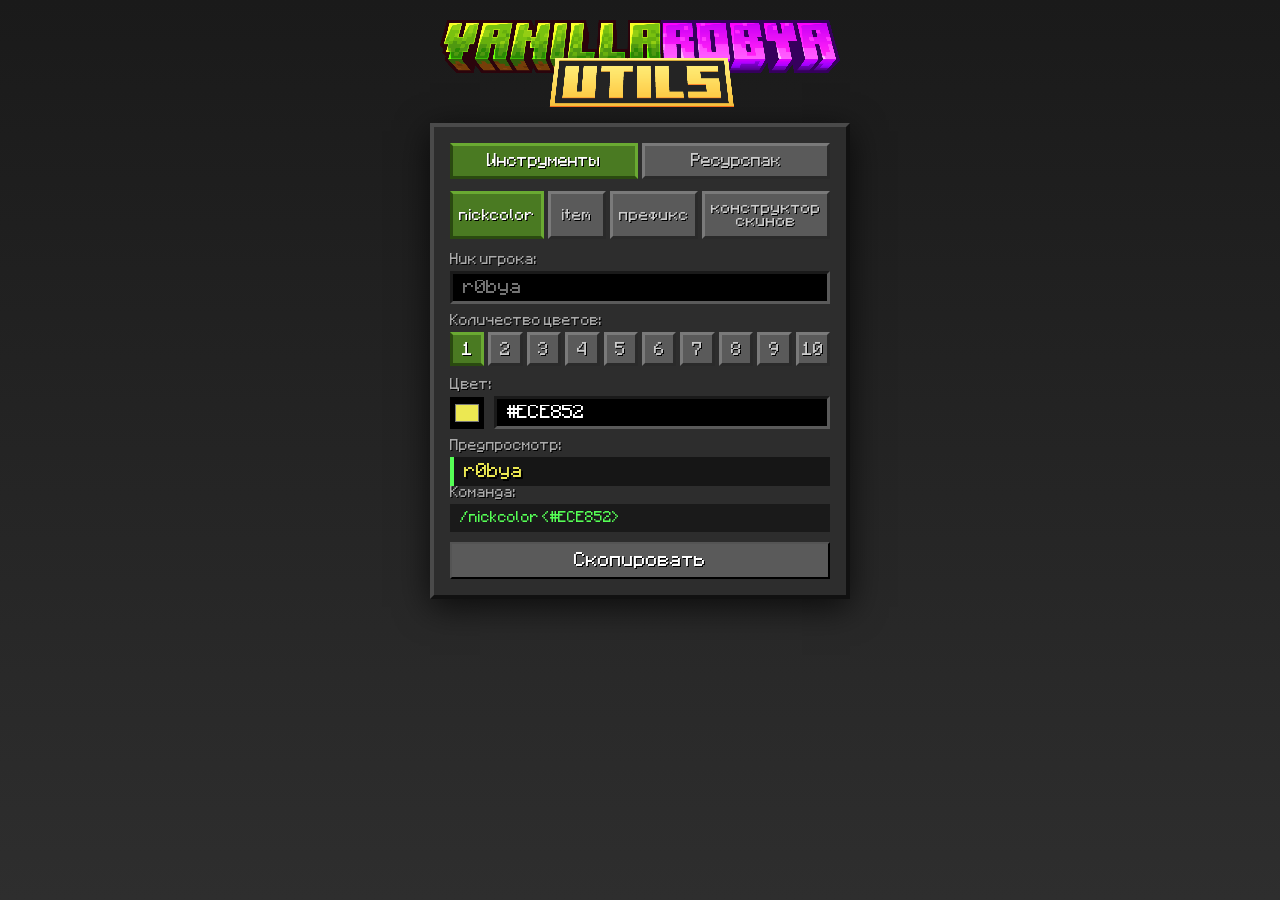
==== index.html @ bddf5712 "Update" ====
<!DOCTYPE html>
<html lang="ru">
<head>
    <meta charset="UTF-8" />
    <meta name="viewport" content="width=device-width, initial-scale=1.0" />
    <title>Utils - VanillaRobya</title>
    <style>
        @font-face {
            font-family: 'MinecraftRus';
            src: url('assets/fonts/MinecraftRus.ttf') format('truetype');
            font-weight: normal;
            font-style: normal;
        }
        @font-face {
            font-family: 'GG Sans';
            src: url('assets/fonts/gg sans Regular.ttf') format('truetype');
            font-weight: 400;
            font-style: normal;
        }
        @font-face {
            font-family: 'GG Sans';
            src: url('assets/fonts/gg sans Medium.ttf') format('truetype');
            font-weight: 500;
            font-style: normal;
        }
        @font-face {
            font-family: 'GG Sans';
            src: url('assets/fonts/gg sans Semibold.ttf') format('truetype');
            font-weight: 600;
            font-style: normal;
        }
        @font-face {
            font-family: 'GG Sans';
            src: url('assets/fonts/gg sans Bold.ttf') format('truetype');
            font-weight: 700;
            font-style: normal;
        }
        * {
            box-sizing: border-box;
            margin: 0;
            padding: 0;
        }

        body {
            min-height: 100vh;
            background: linear-gradient(180deg, #1a1a1a 0%, #2e2e2e 100%);
            background-attachment: fixed;
            font-family: 'MinecraftRus', monospace;
            display: flex;
            flex-direction: column;
            align-items: center;
            justify-content: flex-start;
            padding: 20px 24px 32px;
            color: #fff;
            position: relative;
        }

        .title-img {
            display: block;
            margin: 0 auto 16px auto;
            max-width: 400px;
            width: 100%;
            image-rendering: pixelated;
            max-height: 300px;
            opacity: 1;
            overflow: hidden;
            transition:
                max-height 0.5s cubic-bezier(0.4, 0, 0.2, 1),
                opacity 0.35s cubic-bezier(0.4, 0, 0.2, 1),
                margin 0.5s cubic-bezier(0.4, 0, 0.2, 1);
        }

        .card {
            background: #2d2d2d;
            border-top: 4px solid #4a4a4a;
            border-left: 4px solid #4a4a4a;
            border-right: 4px solid #111;
            border-bottom: 4px solid #111;
            padding: 16px;
            width: 100%;
            max-width: 420px;
            box-shadow: 0 8px 32px rgba(0, 0, 0, 0.7);
            transition: max-width 0.4s cubic-bezier(0.4, 0, 0.2, 1);
            position: relative;
        }
        .card.wide {
            max-width: 880px;
        }

        .main-tabs {
            display: flex;
            gap: 4px;
            margin-bottom: 12px;
        }
        .main-tab {
            flex: 1;
            padding: 8px 6px;
            font-family: 'MinecraftRus', monospace;
            font-size: 0.85rem;
            cursor: pointer;
            background: #5a5a5a;
            color: #ccc;
            border-top: 3px solid #7a7a7a;
            border-left: 3px solid #7a7a7a;
            border-right: 3px solid #2a2a2a;
            border-bottom: 3px solid #2a2a2a;
            text-shadow: 1px 1px #000;
            transition:
                background 0.25s ease,
                color 0.25s ease,
                border-color 0.3s ease;
        }
        .main-tab.active {
            background: #4a7a22;
            color: #fff;
            border-color: #6aaa32 #6aaa32 #2a4a10 #2a4a10;
        }

        .category-container {
            display: block;
        }
        .category {
            display: none;
            opacity: 0;
        }
        .category.active {
            display: block;
            animation: fadeSlide 0.4s cubic-bezier(0.22, 1, 0.36, 1) forwards;
        }

        .sub-tabs {
            display: flex;
            gap: 4px;
            margin-bottom: 14px;
        }
        .sub-tab {
            flex: 1;
            padding: 8px 6px;
            font-family: 'MinecraftRus', monospace;
            font-size: 0.8rem;
            cursor: pointer;
            background: #5a5a5a;
            color: #ccc;
            border-top: 3px solid #7a7a7a;
            border-left: 3px solid #7a7a7a;
            border-right: 3px solid #2a2a2a;
            border-bottom: 3px solid #2a2a2a;
            text-shadow: 1px 1px #000;
            transition:
                background 0.25s ease,
                color 0.25s ease,
                border-color 0.3s ease;
        }
        .sub-tab.active {
            background: #4a7a22;
            color: #fff;
            border-color: #6aaa32 #6aaa32 #2a4a10 #2a4a10;
        }

        /* ===== Кнопки количества цветов — в один ряд ===== */
        .nc-count-tabs {
            display: flex;
            flex-wrap: nowrap;
            justify-content: center;
            gap: 4px;
            margin-bottom: 12px;
        }
        .nc-count-tab {
            flex: 1 1 0;
            min-width: 0;
            height: 34px;
            padding: 0;
            display: flex;
            align-items: center;
            justify-content: center;
            font-family: 'MinecraftRus', monospace;
            font-size: 0.9rem;
            cursor: pointer;
            background: #5a5a5a;
            color: #ccc;
            border-top: 3px solid #7a7a7a;
            border-left: 3px solid #7a7a7a;
            border-right: 3px solid #2a2a2a;
            border-bottom: 3px solid #2a2a2a;
            text-shadow: 1px 1px #000;
            transition:
                background 0.25s ease,
                color 0.25s ease,
                border-color 0.3s ease,
                transform 0.15s ease;
        }
        .nc-count-tab:hover {
            transform: translateY(-1px);
        }
        .nc-count-tab:active {
            transform: translateY(0);
        }
        .nc-count-tab.active {
            background: #4a7a22;
            color: #fff;
            border-color: #6aaa32 #6aaa32 #2a4a10 #2a4a10;
        }

        .sub-section {
            display: none;
            opacity: 0;
        }
        .sub-section.active {
            display: block;
            animation: fadeSlide 0.4s cubic-bezier(0.22, 1, 0.36, 1) forwards;
        }
        @keyframes fadeSlide {
            from { opacity: 0; transform: translateY(12px); }
            to   { opacity: 1; transform: translateY(0); }
        }

        label {
            display: block;
            font-size: 0.75rem;
            color: #aaa;
            margin-bottom: 5px;
            text-shadow: 1px 1px #000;
        }
        .field {
            margin-bottom: 10px;
        }

        input[type="text"], input[type="number"], textarea {
            width: 100%;
            padding: 6px 10px;
            background: #000;
            border-top: 3px solid #1a1a1a;
            border-left: 3px solid #1a1a1a;
            border-right: 3px solid #5a5a5a;
            border-bottom: 3px solid #5a5a5a;
            color: #fff;
            font-family: 'MinecraftRus', monospace;
            font-size: 0.95rem;
            outline: none;
            transition: border-color 0.2s ease, background 0.2s ease;
        }
        input[type="text"]:focus, textarea:focus {
            border-color: #6aaa32 #6aaa32 #1a1a1a #1a1a1a;
        }
        input[type="number"]::-webkit-inner-spin-button,
        input[type="number"]::-webkit-outer-spin-button {
            -webkit-appearance: none;
            margin: 0;
        }
        input[type="number"] { -moz-appearance: textfield; }

        .color-row {
            display: flex;
            align-items: center;
            gap: 10px;
        }
        input[type="color"] {
            width: 38px;
            height: 32px;
            border: 3px solid #7a7a7a #7a7a7a #1a1a1a #1a1a1a;
            cursor: pointer;
            background: #000;
            padding: 2px;
            transition: border-color 0.2s ease, transform 0.15s ease;
        }
        input[type="color"]:hover {
            transform: scale(1.05);
        }

        .preview-label {
            font-size: 0.75rem;
            color: #aaa;
            margin-bottom: 5px;
            text-shadow: 1px 1px #000;
        }
        .nick-preview {
            font-size: 0.95rem;
            min-height: 28px;
            word-break: break-word;
            background: rgba(0,0,0,0.5);
            padding: 7px 10px;
            border-left: 4px solid #55FF55;
            text-shadow: 2px 2px #000;
            display: flex;
            flex-wrap: wrap;
            align-items: center;
            white-space: pre-wrap;
            transition: border-color 0.25s ease;
        }
        .command-box {
            background: #1a1a1a;
            border: 3px solid #1a1a1a #1a1a1a #5a5a5a #5a5a5a;
            padding: 7px 10px;
            font-family: 'MinecraftRus', monospace;
            font-size: 0.75rem;
            color: #55FF55;
            word-break: break-all;
            min-height: 28px;
            cursor: text;
            margin-bottom: 10px;
            transition: border-color 0.25s ease, color 0.25s ease;
        }
        .copy-btn {
            width: 100%;
            padding: 9px;
            font-family: 'MinecraftRus', monospace;
            font-size: 0.95rem;
            background: #5a5a5a;
            color: #fff;
            text-shadow: 1px 1px #000;
            border: 4px solid #7a7a7a #7a7a7a #2a2a2a #2a2a2a;
            cursor: pointer;
            transition:
                background 0.2s ease,
                color 0.2s ease,
                border-color 0.15s ease,
                transform 0.1s ease;
        }
        .copy-btn:hover {
            background: #6a6a6a;
            color: #FFFF55;
        }
        .copy-btn:active {
            transform: translateY(1px);
            border-color: #2a2a2a #2a2a2a #7a7a7a #7a7a7a;
        }
        .copy-btn.copied {
            background: #4a7a22;
            color: #55FF55;
            border-color: #6aaa32 #6aaa32 #2a4a10 #2a4a10;
        }

        .color-btn {
            flex: 1;
            padding: 9px 6px;
            font-family: 'MinecraftRus', monospace;
            font-size: 0.95rem;
            background: #5a5a5a;
            color: #fff;
            text-shadow: 1px 1px #000;
            border: 4px solid #7a7a7a #7a7a7a #2a2a2a #2a2a2a;
            cursor: pointer;
            transition:
                background 0.2s ease,
                color 0.2s ease,
                border-color 0.15s ease,
                transform 0.1s ease;
        }
        .color-btn:hover {
            background: #6a6a6a;
            color: #FFFF55;
        }
        .color-btn:active {
            transform: translateY(1px);
            border-color: #2a2a2a #2a2a2a #7a7a7a #7a7a7a;
        }

        .item-layout {
            display: flex;
            gap: 16px;
            align-items: flex-start;
        }
        .item-left {
            width: 165px;
            flex-shrink: 0;
        }
        .item-right {
            flex: 1;
            min-width: 0;
        }
        .item-right .field { margin-bottom: 8px; }
        .item-right textarea { height: 100px; }

        .item-cmd-tabs {
            display: flex;
            flex-direction: column;
            gap: 4px;
            margin-bottom: 10px;
        }
        .item-cmd-tab {
            flex: 1;
            padding: 8px 6px;
            font-family: 'MinecraftRus', monospace;
            font-size: 0.75rem;
            cursor: pointer;
            background: #5a5a5a;
            color: #ccc;
            border: 3px solid #7a7a7a #7a7a7a #2a2a2a #2a2a2a;
            text-shadow: 1px 1px #000;
            transition:
                background 0.25s ease,
                color 0.25s ease,
                border-color 0.3s ease;
        }
        .item-cmd-tab.active {
            background: #4a7a22;
            color: #fff;
            border-color: #6aaa32 #6aaa32 #2a4a10 #2a4a10;
        }

        .grad-item-row {
            display: flex;
            gap: 5px;
            align-items: center;
            margin-bottom: 4px;
            flex-wrap: nowrap;
        }
        .grad-item-row label {
            min-width: 52px;
            margin: 0;
            font-size: 0.7rem;
            flex-shrink: 0;
            color: #aaa;
        }
        .grad-item-row input[type="color"] {
            width: 26px;
            height: 26px;
            flex-shrink: 0;
            border-width: 2px;
            padding: 1px;
        }
        .grad-item-row input[type="text"] {
            flex: 0 0 72px;
            min-width: 0;
            padding: 2px 4px;
            font-size: 0.7rem;
            font-family: 'MinecraftRus', monospace;
            border-width: 2px;
            maxlength: 7;
        }

        .style-toolbar {
            display: flex;
            gap: 4px;
            margin-bottom: 6px;
            flex-wrap: wrap;
        }
        .style-btn {
            background: #3a3a3a;
            border: 2px solid #5a5a5a;
            color: #ddd;
            padding: 4px 12px;
            font-family: 'MinecraftRus', monospace;
            font-size: 0.8rem;
            cursor: pointer;
            border-radius: 4px;
            transition:
                background 0.15s ease,
                border-color 0.2s ease,
                color 0.15s ease,
                transform 0.12s ease;
        }
        .style-btn:hover {
            background: #4a4a4a;
            color: #fff;
            transform: translateY(-1px);
        }
        .style-btn:active {
            border-color: #2a2a2a;
            transform: translateY(0);
        }
        .style-btn.active {
            background: #4a7a22;
            border-color: #6aaa32;
            color: #fff;
        }

        .line-selector-group {
            display: flex;
            gap: 8px;
            align-items: center;
        }
        .line-arrow-btn {
            background: #3a3a3a;
            border: 2px solid #5a5a5a;
            color: #ddd;
            padding: 2px 10px;
            font-family: 'MinecraftRus', monospace;
            font-size: 0.9rem;
            cursor: pointer;
            border-radius: 4px;
            line-height: 1.4;
            height: 28px;
            display: flex;
            align-items: center;
            justify-content: center;
            user-select: none;
            transition:
                background 0.15s ease,
                border-color 0.15s ease,
                color 0.15s ease,
                transform 0.12s ease;
        }
        .line-arrow-btn:hover {
            background: #4a4a4a;
            color: #fff;
            transform: translateY(-1px);
        }
        .line-arrow-btn:active {
            border-color: #2a2a2a;
            transform: translateY(0);
        }
        .line-display {
            font-family: 'MinecraftRus', monospace;
            font-size: 0.9rem;
            min-width: 36px;
            text-align: center;
            color: #fff;
        }

        .file-buttons {
            display: flex;
            flex-direction: column;
            align-items: center;
            gap: 8px;
            margin-top: 8px;
            width: 100%;
        }
        .download-btn {
            background: #5a5a5a;
            border: 4px solid #7a7a7a #7a7a7a #2a2a2a #2a2a2a;
            color: #fff;
            text-shadow: 1px 1px #000;
            padding: 12px 20px;
            font-family: 'MinecraftRus', monospace;
            font-size: 0.95rem;
            cursor: pointer;
            width: 70%;
            max-width: 300px;
            text-align: center;
            box-sizing: border-box;
            transition:
                background 0.2s ease,
                color 0.2s ease,
                border-color 0.15s ease,
                transform 0.12s ease;
        }
        .download-btn:hover {
            background: #6a6a6a;
            color: #FFFF55;
            transform: translateY(-1px);
        }
        .download-btn:active {
            transform: translateY(1px);
            border-color: #2a2a2a #2a2a2a #7a7a7a #7a7a7a;
        }
        .file-description {
            font-size: 0.8rem;
            color: #ccc;
            line-height: 1.5;
            margin-bottom: 6px;
            text-shadow: 1px 1px #000;
        }

        /* ===== SKIN: iframe занимает всё оставшееся место ===== */
        .skin-frame-wrap {
            width: 100%;
            height: 600px;
            background: #1a1a1a;
            border: 3px solid #1a1a1a #1a1a1a #5a5a5a #5a5a5a;
            overflow: hidden;
            position: relative;
        }
        .skin-frame-wrap iframe {
            width: 100%;
            height: 100%;
            border: 0;
            display: block;
            background: #fff;
        }

        body.skin-mode {
            display: flex;
            flex-direction: column;
            height: 100vh;
            overflow: hidden;
            padding: 12px 0 0;
        }
        body.skin-mode .title-img {
            max-height: 0;
            opacity: 0;
            margin-top: 0;
            margin-bottom: 0;
            pointer-events: none;
        }
        body.skin-mode .card {
            flex: 1;
            min-height: 0;
            width: 100%;
            max-width: 100%;
            margin: 0;
            padding: 8px 16px 0;
            display: flex;
            flex-direction: column;
        }
        body.skin-mode .main-tabs { flex-shrink: 0; }
        body.skin-mode .category-container {
            flex: 1;
            display: flex;
            flex-direction: column;
            min-height: 0;
        }
        body.skin-mode #tools.category.active {
            flex: 1;
            display: flex;
            flex-direction: column;
            min-height: 0;
        }
        body.skin-mode #tools .sub-tabs { flex-shrink: 0; }
        body.skin-mode #skin.sub-section.active {
            flex: 1;
            display: flex;
            flex-direction: column;
            min-height: 0;
            opacity: 1;
            animation: none;
        }
        body.skin-mode #skin .field {
            flex: 1;
            display: flex;
            flex-direction: column;
            min-height: 0;
            margin: 0;
        }
        body.skin-mode .skin-frame-wrap {
            flex: 1;
            height: auto;
            min-height: 0;
            border: 0;
        }

        @media (max-width: 820px) {
            .card.wide { max-width: 100%; }
            .item-layout { flex-direction: column; }
            .item-left { width: 100%; }
            .grad-item-row input[type="text"] { flex: 0 0 65px; }
            .line-selector-group { gap: 6px; }
            .line-arrow-btn { padding: 2px 8px; font-size: 0.8rem; height: 24px; }
            .download-btn { width: 85%; }
            .nc-count-tabs { gap: 3px; }
            .nc-count-tab { height: 30px; font-size: 0.8rem; }
            .skin-frame-wrap { height: 450px; }
        }
    </style>
</head>
<body>
    <img src="assets/images/minecraft_title.png" alt="Minecraft" class="title-img" />
    <div class="card">
        <div class="main-tabs">
            <button class="main-tab active" data-category="tools" onclick="switchCategory('tools')">Инструменты</button>
            <button class="main-tab" data-category="files" onclick="switchCategory('files')">Ресурспак</button>
        </div>

        <div class="category-container">
            <!-- ===== ИНСТРУМЕНТЫ ===== -->
            <div id="tools" class="category active">
                <div class="sub-tabs">
                    <button class="sub-tab active" data-sub="nickcolor" onclick="switchSubTab('tools','nickcolor')">nickcolor</button>
                    <button class="sub-tab" data-sub="item" onclick="switchSubTab('tools','item')">item</button>
                    <button class="sub-tab" data-sub="prefix" onclick="switchSubTab('tools','prefix')">префикс</button>
                    <button class="sub-tab" data-sub="skin" onclick="switchSubTab('tools','skin')">конструктор скинов</button>
                </div>

                <div id="nickcolor" class="sub-section active">
                    <div class="field">
                        <label>Ник игрока:</label>
                        <input type="text" id="nc-nick" placeholder="r0bya" maxlength="15" />
                    </div>

                    <div class="field">
                        <label>Количество цветов:</label>
                        <div class="nc-count-tabs" id="nc-count-tabs"></div>
                    </div>

                    <div id="nc-colors-container"></div>

                    <div class="preview-label">Предпросмотр:</div>
                    <div class="nick-preview" id="nc-preview">r0bya</div>
                    <div class="preview-label">Команда:</div>
                    <div class="command-box" id="nc-cmd">/nickcolor &lt;#ECE852&gt;</div>
                    <button class="copy-btn" id="nc-copy" onclick="copy('nc-cmd','nc-copy')">Скопировать</button>
                </div>

                <div id="item" class="sub-section">
                    <div class="item-layout">
                        <div class="item-left">
                            <div class="field">
                                <label>Команда:</label>
                                <div class="item-cmd-tabs">
                                    <button class="item-cmd-tab active" id="icmd-name" onclick="setItemCmd('itemname')">/itemname</button>
                                    <button class="item-cmd-tab" id="icmd-lore" onclick="setItemCmd('itemlore')">/itemlore</button>
                                </div>
                            </div>
                            <div class="field" id="item-lore-line-field" style="display:none;">
                                <label>Номер строки (необязательно):</label>
                                <div class="line-selector-group">
                                    <button class="line-arrow-btn" onclick="changeLine(-1)">‹</button>
                                    <span class="line-display" id="line-display">0</span>
                                    <button class="line-arrow-btn" onclick="changeLine(1)">›</button>
                                </div>
                            </div>
                            <div class="field">
                                <label>Цвета:</label>
                                <div id="item-colors-list"></div>
                                <div style="display:flex;gap:4px;margin-top:6px;">
                                    <button class="color-btn" onclick="addItemColor()">+</button>
                                    <button class="color-btn" onclick="removeItemColor()">−</button>
                                </div>
                            </div>
                        </div>
                        <div class="item-right">
                            <div class="field">
                                <label>Стили:</label>
                                <div class="style-toolbar" id="item-style-toolbar">
                                    <button class="style-btn" data-style="bold" onclick="toggleItemStyle('bold')"><b>B</b></button>
                                    <button class="style-btn" data-style="italic" onclick="toggleItemStyle('italic')"><i>I</i></button>
                                    <button class="style-btn" data-style="underline" onclick="toggleItemStyle('underline')"><u>U</u></button>
                                    <button class="style-btn" data-style="strikethrough" onclick="toggleItemStyle('strikethrough')"><s>S</s></button>
                                </div>
                            </div>
                            <div class="field">
                                <label>Текст:</label>
                                <textarea class="mc-input" id="item-text" placeholder="напиши тут что-то" maxlength="63" oninput="updateItem()" onpaste="setTimeout(() => { if (this.value.length > 63) this.value = this.value.slice(0, 63); updateItem(); }, 10)"></textarea>
                            </div>
                            <div class="preview-label">Предпросмотр:</div>
                            <div class="nick-preview" id="item-preview"></div>
                            <div class="preview-label">Команда:</div>
                            <div class="command-box" id="item-cmd">/itemname</div>
                            <button class="copy-btn" id="item-copy" onclick="copy('item-cmd','item-copy')">Скопировать</button>
                        </div>
                    </div>
                </div>

                <div id="prefix" class="sub-section">
                    <div class="item-layout">
                        <div class="item-left">
                            <div class="field">
                                <label>Цвета:</label>
                                <div id="prefix-colors-list"></div>
                                <div style="display:flex;gap:4px;margin-top:6px;">
                                    <button class="color-btn" onclick="addPrefixColor()">+</button>
                                    <button class="color-btn" onclick="removePrefixColor()">−</button>
                                </div>
                            </div>
                        </div>
                        <div class="item-right">
                            <div class="field">
                                <label>Стили:</label>
                                <div class="style-toolbar" id="prefix-style-toolbar">
                                    <button class="style-btn" data-style="bold" onclick="togglePrefixStyle('bold')"><b>B</b></button>
                                    <button class="style-btn" data-style="italic" onclick="togglePrefixStyle('italic')"><i>I</i></button>
                                    <button class="style-btn" data-style="underline" onclick="togglePrefixStyle('underline')"><u>U</u></button>
                                    <button class="style-btn" data-style="strikethrough" onclick="togglePrefixStyle('strikethrough')"><s>S</s></button>
                                </div>
                            </div>
                            <div class="field">
                                <label>Текст префикса:</label>
                                <input type="text" id="prefix-text" maxlength="11" placeholder="введи текст" oninput="updatePrefix()" onpaste="setTimeout(() => { if (this.value.length > 13) this.value = this.value.slice(0, 13); updatePrefix(); }, 10)" />
                            </div>
                            <div class="preview-label">Предпросмотр:</div>
                            <div class="nick-preview" id="prefix-preview"></div>
                            <div class="preview-label">Готовый префикс:</div>
                            <div class="command-box" id="prefix-cmd"></div>
                            <button class="copy-btn" id="prefix-copy" onclick="copy('prefix-cmd','prefix-copy')">Скопировать</button>
                        </div>
                    </div>
                </div>

                <!-- ===== КОНСТРУКТОР СКИНОВ ===== -->
                <div id="skin" class="sub-section">
                    <div class="field">
                        <div class="skin-frame-wrap" id="skin-frame-wrap">
                            <iframe
                                id="skin-iframe"
                                src="https://starlightskins.lunareclipse.studio/apps/skin-creator"
                                width="100%"
                                height="600px"
                                title="Starlight Skin Creator"
                                loading="lazy"
                                referrerpolicy="no-referrer"
                                allow="clipboard-write"
                                lang="en"
                                translate="yes"
                            ></iframe>
                        </div>
                    </div>
                </div>
            </div>

            <!-- ===== РЕСУРСПАК ===== -->
            <div id="files" class="category">
                <div class="sub-tabs">
                    <button class="sub-tab active" data-sub="r-pack" onclick="switchSubTab('files','r-pack')">r-pack</button>
                    <button class="sub-tab" data-sub="server-rp" onclick="switchSubTab('files','server-rp')">серверный рп</button>
                </div>

                <div id="r-pack" class="sub-section active">
                    <div class="field">
                        <div class="file-description">Ресурспак вносит разнообразие в игровой интерфейс, добавляя новые иконки в меню и чате. Кроме того, он изменяет некоторые звуки и включает живые звуки природы, создавая более погружающую атмосферу.</div>
                        <div class="file-buttons">
                            <button class="download-btn" onclick="downloadFile('https://github.com/dotaplus/3235/releases/download/rp/VanillaPlus.zip')">VanillaPlus</button>
                            <button class="download-btn" onclick="downloadFile('https://github.com/dotaplus/3235/releases/download/rp/Vanilla.zip')">Vanilla</button>
                        </div>
                    </div>
                </div>

                <div id="server-rp" class="sub-section">
                    <div class="field">
                        <div class="file-description">Это обычный серверный ресурспак VanillaPlus.</div>
                        <div class="file-buttons">
                            <button class="download-btn" onclick="downloadFile('https://github.com/dotaplus/3235/releases/download/rp/serv.zip')">Скачать</button>
                        </div>
                    </div>
                </div>
            </div>
        </div>
    </div>

    <script>
        // ===== СОСТОЯНИЕ =====
        let activeCategory = 'tools';
        let activeSubTab = 'nickcolor';
        const lastValid = {};

        const NC_MAX = 10;
        const NC_DEFAULT_COLORS = [
            '#ECE852', '#8B5DFF', '#FF5DFF', '#FF5555',
            '#55FF55', '#55FFFF', '#FFAA00', '#AA00AA',
            '#00AA00', '#FFAAFF'
        ];
        let ncColors = 1;
        let ncValues = NC_DEFAULT_COLORS.slice();

        let itemCmd = 'itemname';
        let itemColors = ['#FF5555', '#FFFF55'];
        let itemStyles = { bold: false, italic: false, underline: false, strikethrough: false };
        let selectedLine = 0;

        let prefixColors = ['#55FF55'];
        let prefixStyles = { bold: false, italic: false, underline: false, strikethrough: false };

        // ===== ПЕРЕКЛЮЧЕНИЕ КАТЕГОРИЙ =====
        function switchCategory(category) {
            activeCategory = category;
            document.querySelectorAll('.main-tab').forEach(tab => {
                tab.classList.toggle('active', tab.dataset.category === category);
            });
            document.querySelectorAll('.category').forEach(cat => {
                cat.classList.toggle('active', cat.id === category);
            });

            const firstSubTab = document.querySelector(`#${category} .sub-tab`);
            if (firstSubTab) {
                const sub = firstSubTab.dataset.sub;
                switchSubTab(category, sub);
            }

            if (category === 'files') {
                document.body.classList.remove('skin-mode');
                document.querySelector('.card').classList.add('wide');
            } else {
                const isWide = (category === 'tools' && (activeSubTab === 'item' || activeSubTab === 'prefix'));
                document.querySelector('.card').classList.toggle('wide', isWide);
            }
        }

        // ===== ПЕРЕКЛЮЧЕНИЕ ПОДВКЛАДОК =====
        function switchSubTab(category, sub) {
            if (category !== activeCategory) return;
            activeSubTab = sub;

            document.querySelectorAll(`#${category} .sub-tab`).forEach(tab => {
                tab.classList.toggle('active', tab.dataset.sub === sub);
            });

            document.querySelectorAll(`#${category} .sub-section`).forEach(sec => {
                sec.classList.toggle('active', sec.id === sub);
            });

            if (category === 'tools') {
                const isWide = (sub === 'item' || sub === 'prefix');
                document.querySelector('.card').classList.toggle('wide', isWide);

                if (sub === 'nickcolor') updateNickcolor();
                else if (sub === 'item') updateItem();
                else if (sub === 'prefix') updatePrefix();

                // конструктор скинов — полноэкранный режим
                if (sub === 'skin') {
                    document.body.classList.add('skin-mode');
                } else {
                    document.body.classList.remove('skin-mode');
                }
            } else if (category === 'files') {
                document.body.classList.remove('skin-mode');
                document.querySelector('.card').classList.add('wide');
            }
        }

        // ===== СКАЧИВАНИЕ ФАЙЛОВ =====
        function downloadFile(path, filename) {
            const a = document.createElement('a');
            a.href = path;
            a.download = filename || path.split('/').pop();
            document.body.appendChild(a);
            a.click();
            document.body.removeChild(a);
        }

        // ===== ВСПОМОГАТЕЛЬНЫЕ =====
        function isValidHex(val) { return /^#[0-9A-Fa-f]{6}$/.test(val); }
        function normalizeHex(raw) {
            let val = raw.trim().toUpperCase().replace(/[^0-9A-F#]/g, '');
            if (val.startsWith('#')) return val.slice(0,7);
            return '#' + val.slice(0,6);
        }
        function randomHex() {
            return '#' + Math.floor(Math.random()*16777215).toString(16).padStart(6,'0').toUpperCase();
        }
        function hexToRgb(hex) {
            return [parseInt(hex.slice(1,3),16), parseInt(hex.slice(3,5),16), parseInt(hex.slice(5,7),16)];
        }
        function gradientText(el, text, colors, styles) {
            if (!text || colors.some(c => !isValidHex(c))) {
                el.textContent = '';
                el.style.color = '';
                return;
            }
            const stops = colors.map(hexToRgb);
            const len = text.length;
            el.innerHTML = '';
            [...text].forEach((ch, i) => {
                const t = len > 1 ? i/(len-1) : 0;
                const seg = Math.min(Math.floor(t * (stops.length-1)), stops.length-2);
                const lt = (t * (stops.length-1)) - seg;
                const [r1,g1,b1] = stops[seg];
                const [r2,g2,b2] = stops[seg+1];
                const r = Math.round(r1 + (r2-r1)*lt);
                const g = Math.round(g1 + (g2-g1)*lt);
                const b = Math.round(b1 + (b2-b1)*lt);
                const span = document.createElement('span');
                span.style.color = `rgb(${r},${g},${b})`;
                span.style.textShadow = '2px 2px #000';
                if (styles.bold) span.style.fontWeight = 'bold';
                if (styles.italic) span.style.fontStyle = 'italic';
                let deco = '';
                if (styles.underline) deco += 'underline ';
                if (styles.strikethrough) deco += 'line-through ';
                span.style.textDecoration = deco.trim() || 'none';
                span.textContent = ch;
                el.appendChild(span);
            });
            el.style.color = '';
        }

        // ===== NICKCOLOR =====
        function buildNcCountButtons() {
            const container = document.getElementById('nc-count-tabs');
            container.innerHTML = '';
            for (let i = 1; i <= NC_MAX; i++) {
                const btn = document.createElement('button');
                btn.type = 'button';
                btn.className = 'nc-count-tab' + (i === ncColors ? ' active' : '');
                btn.dataset.count = i;
                btn.textContent = i;
                btn.addEventListener('click', () => setNcColors(i));
                container.appendChild(btn);
            }
        }

        function buildNcColorRows() {
            const container = document.getElementById('nc-colors-container');
            container.innerHTML = '';
            for (let i = 0; i < NC_MAX; i++) {
                const row = document.createElement('div');
                row.className = 'field';
                row.id = `nc-color-row-${i+1}`;
                row.style.display = (i < ncColors) ? 'block' : 'none';
                row.innerHTML = `
                    <label>${i === 0 ? 'Цвет' : 'Цвет ' + (i+1)}:</label>
                    <div class="color-row">
                        <input type="color" id="nc-color${i+1}" value="${ncValues[i]}" />
                        <input type="text" id="nc-hex${i+1}" value="${ncValues[i]}" placeholder="#RRGGBB" maxlength="7" />
                    </div>
                `;
                container.appendChild(row);
                lastValid[`nc-hex${i+1}`] = ncValues[i];

                const colorInput = row.querySelector(`#nc-color${i+1}`);
                const hexInput = row.querySelector(`#nc-hex${i+1}`);

                colorInput.addEventListener('input', function() {
                    const val = this.value.toUpperCase();
                    ncValues[i] = val;
                    lastValid[hexInput.id] = val;
                    hexInput.value = val;
                    updateNickcolor();
                });

                hexInput.addEventListener('input', function() {
                    if (this.value.length > 7) this.value = this.value.slice(0,7);
                    const val = normalizeHex(this.value);
                    if (isValidHex(val)) {
                        ncValues[i] = val;
                        lastValid[hexInput.id] = val;
                        colorInput.value = val;
                    }
                    updateNickcolor();
                });

                hexInput.addEventListener('paste', function() {
                    setTimeout(() => {
                        if (this.value.length > 7) this.value = this.value.slice(0,7);
                        const val = normalizeHex(this.value);
                        if (isValidHex(val)) {
                            ncValues[i] = val;
                            lastValid[hexInput.id] = val;
                            colorInput.value = val;
                        }
                        updateNickcolor();
                    }, 10);
                });
            }
        }

        function setNcColors(n) {
            ncColors = n;
            document.querySelectorAll('.nc-count-tab').forEach(btn => {
                btn.classList.toggle('active', parseInt(btn.dataset.count, 10) === n);
            });
            for (let i = 1; i <= NC_MAX; i++) {
                const row = document.getElementById(`nc-color-row-${i}`);
                if (row) row.style.display = (i <= n) ? 'block' : 'none';
            }
            updateNickcolor();
        }

        function getNcColors() {
            const arr = [];
            for (let i = 0; i < ncColors; i++) {
                arr.push(ncValues[i]);
            }
            return arr.filter(c => isValidHex(c));
        }

        function updateNickcolor() {
            const input = document.getElementById('nc-nick');
            if (input.value.length > 15) input.value = input.value.slice(0,15);
            const nick = input.value || 'r0bya';
            const preview = document.getElementById('nc-preview');
            const cmd = document.getElementById('nc-cmd');
            let colors = getNcColors();
            if (colors.length === 0) colors = ['#ECE852'];

            if (colors.length === 1) {
                preview.innerHTML = '';
                preview.style.color = colors[0];
                preview.textContent = nick;
                cmd.textContent = `/nickcolor <${colors[0]}>`;
            } else {
                gradientText(preview, nick, colors, {});
                cmd.textContent = `/nickcolor <gradient:${colors.join(':')}>`;
            }
        }

        // ===== ITEM =====
        function renderItemColors() {
            const list = document.getElementById('item-colors-list');
            list.innerHTML = '';
            itemColors.forEach((hex, i) => {
                const row = document.createElement('div');
                row.className = 'grad-item-row';
                const colorId = `item-dyn-color-${i}`;
                const hexId = `item-dyn-hex-${i}`;
                row.innerHTML = `<label>Цвет ${i+1}:</label><input type="color" id="${colorId}" value="${hex}" /><input type="text" id="${hexId}" value="${hex}" placeholder="#RRGGBB" maxlength="7" />`;
                list.appendChild(row);
                lastValid[hexId] = hex;

                row.querySelector(`#${colorId}`).addEventListener('input', function() {
                    const val = this.value.toUpperCase();
                    itemColors[i] = val;
                    lastValid[hexId] = val;
                    document.getElementById(hexId).value = val;
                    updateItem();
                });
                row.querySelector(`#${hexId}`).addEventListener('input', function() {
                    if (this.value.length > 7) this.value = this.value.slice(0,7);
                    const val = normalizeHex(this.value);
                    if (isValidHex(val)) { itemColors[i] = val; lastValid[hexId] = val; document.getElementById(colorId).value = val; }
                    updateItem();
                });
                row.querySelector(`#${hexId}`).addEventListener('paste', function() {
                    setTimeout(() => {
                        if (this.value.length > 7) this.value = this.value.slice(0,7);
                        const val = normalizeHex(this.value);
                        if (isValidHex(val)) { itemColors[i] = val; lastValid[hexId] = val; document.getElementById(colorId).value = val; }
                        updateItem();
                    }, 10);
                });
            });
        }

        function addItemColor() {
            if (itemColors.length < 10) {
                itemColors.push(randomHex());
                renderItemColors();
                updateItem();
            }
        }
        function removeItemColor() {
            if (itemColors.length > 1) {
                itemColors.pop();
                renderItemColors();
                updateItem();
            }
        }

        function changeLine(delta) {
            let newVal = selectedLine + delta;
            if (newVal < 0) newVal = 0;
            if (newVal > 20) newVal = 20;
            selectedLine = newVal;
            document.getElementById('line-display').textContent = selectedLine;
            updateItem();
        }

        function setItemCmd(cmd) {
            itemCmd = cmd;
            document.getElementById('icmd-name').classList.toggle('active', cmd === 'itemname');
            document.getElementById('icmd-lore').classList.toggle('active', cmd === 'itemlore');
            const lineField = document.getElementById('item-lore-line-field');
            if (cmd === 'itemlore') {
                lineField.style.display = 'block';
            } else {
                lineField.style.display = 'none';
                if (selectedLine !== 0) {
                    selectedLine = 0;
                    document.getElementById('line-display').textContent = '0';
                }
            }
            updateItem();
        }

        function getItemColors() { return itemColors.filter(c => isValidHex(c)); }
        function toggleItemStyle(style) {
            itemStyles[style] = !itemStyles[style];
            const btn = document.querySelector(`#item-style-toolbar .style-btn[data-style="${style}"]`);
            if (btn) btn.classList.toggle('active', itemStyles[style]);
            updateItem();
        }

        // ===== ГЕНЕРАЦИЯ =====
        function buildColoredString(text, colors, styles) {
            if (!text) return '';
            const validColors = colors.filter(c => isValidHex(c));
            if (validColors.length === 0) validColors.push('#55FF55');
            let styleCodes = '';
            if (styles.bold) styleCodes += '&l';
            if (styles.italic) styleCodes += '&o';
            if (styles.underline) styleCodes += '&n';
            if (styles.strikethrough) styleCodes += '&m';
            const hasStyles = styleCodes.length > 0;
            const len = text.length;
            let result = '';
            const singleColor = validColors.length === 1 ? validColors[0] : null;
            if (singleColor) {
                const hex = singleColor.slice(1).toUpperCase();
                for (let ch of text) {
                    result += `&#${hex}`;
                    if (hasStyles) result += styleCodes;
                    result += ch;
                }
            } else {
                const stops = validColors.map(hexToRgb);
                for (let i = 0; i < len; i++) {
                    const t = len > 1 ? i/(len-1) : 0;
                    const seg = Math.min(Math.floor(t * (stops.length-1)), stops.length-2);
                    const lt = (t * (stops.length-1)) - seg;
                    const [r1,g1,b1] = stops[seg];
                    const [r2,g2,b2] = stops[seg+1];
                    const r = Math.round(r1 + (r2-r1)*lt);
                    const g = Math.round(g1 + (g2-g1)*lt);
                    const b = Math.round(b1 + (b2-b1)*lt);
                    const hex = `${r.toString(16).padStart(2,'0')}${g.toString(16).padStart(2,'0')}${b.toString(16).padStart(2,'0')}`.toUpperCase();
                    result += `&#${hex}`;
                    if (hasStyles) result += styleCodes;
                    result += text[i];
                }
            }
            return result;
        }

        function buildItemCommand(text, colors, styles, lineNum) {
            if (!text) return '';
            let result = buildColoredString(text, colors, styles);
            if (itemCmd === 'itemlore' && lineNum > 0) {
                result = `* ${lineNum} ${result}`;
            }
            return result;
        }

        function updateItem() {
            const textarea = document.getElementById('item-text');
            if (textarea.value.length > 63) textarea.value = textarea.value.slice(0,63);
            const text = textarea.value;
            const colors = getItemColors();
            const styles = itemStyles;
            const cmdPart = buildItemCommand(text, colors, styles, selectedLine);
            let fullCmd = `/${itemCmd}`;
            if (cmdPart) fullCmd += ` ${cmdPart}`;
            document.getElementById('item-cmd').textContent = fullCmd;

            const preview = document.getElementById('item-preview');
            preview.innerHTML = '';
            preview.style.color = '';
            preview.style.fontWeight = 'normal';
            preview.style.fontStyle = 'normal';
            preview.style.textDecoration = 'none';
            preview.style.textShadow = '';

            if (text) {
                if (colors.length >= 2) {
                    gradientText(preview, text, colors, styles);
                } else {
                    const color = colors[0] || '#55FF55';
                    preview.style.color = color;
                    preview.textContent = text;
                    preview.style.fontWeight = styles.bold ? 'bold' : 'normal';
                    preview.style.fontStyle = styles.italic ? 'italic' : 'normal';
                    let deco = '';
                    if (styles.underline) deco += 'underline ';
                    if (styles.strikethrough) deco += 'line-through ';
                    preview.style.textDecoration = deco.trim() || 'none';
                    preview.style.textShadow = '2px 2px #000';
                }
            }
        }

        // ===== PREFIX =====
        function renderPrefixColors() {
            const list = document.getElementById('prefix-colors-list');
            list.innerHTML = '';
            prefixColors.forEach((hex, i) => {
                const row = document.createElement('div');
                row.className = 'grad-item-row';
                const colorId = `prefix-dyn-color-${i}`;
                const hexId = `prefix-dyn-hex-${i}`;
                row.innerHTML = `<label>Цвет ${i+1}:</label><input type="color" id="${colorId}" value="${hex}" /><input type="text" id="${hexId}" value="${hex}" placeholder="#RRGGBB" maxlength="7" />`;
                list.appendChild(row);
                lastValid[hexId] = hex;

                row.querySelector(`#${colorId}`).addEventListener('input', function() {
                    const val = this.value.toUpperCase();
                    prefixColors[i] = val;
                    lastValid[hexId] = val;
                    document.getElementById(hexId).value = val;
                    updatePrefix();
                });
                row.querySelector(`#${hexId}`).addEventListener('input', function() {
                    if (this.value.length > 7) this.value = this.value.slice(0,7);
                    const val = normalizeHex(this.value);
                    if (isValidHex(val)) { prefixColors[i] = val; lastValid[hexId] = val; document.getElementById(colorId).value = val; }
                    updatePrefix();
                });
                row.querySelector(`#${hexId}`).addEventListener('paste', function() {
                    setTimeout(() => {
                        if (this.value.length > 7) this.value = this.value.slice(0,7);
                        const val = normalizeHex(this.value);
                        if (isValidHex(val)) { prefixColors[i] = val; lastValid[hexId] = val; document.getElementById(colorId).value = val; }
                        updatePrefix();
                    }, 10);
                });
            });
        }

        function addPrefixColor() {
            if (prefixColors.length < 10) {
                prefixColors.push(randomHex());
                renderPrefixColors();
                updatePrefix();
            }
        }
        function removePrefixColor() {
            if (prefixColors.length > 1) {
                prefixColors.pop();
                renderPrefixColors();
                updatePrefix();
            }
        }

        function getPrefixColors() { return prefixColors.filter(c => isValidHex(c)); }

        function togglePrefixStyle(style) {
            prefixStyles[style] = !prefixStyles[style];
            const btn = document.querySelector(`#prefix-style-toolbar .style-btn[data-style="${style}"]`);
            if (btn) btn.classList.toggle('active', prefixStyles[style]);
            updatePrefix();
        }

        function updatePrefix() {
            const input = document.getElementById('prefix-text');
            if (input.value.length > 13) input.value = input.value.slice(0,13);
            const text = input.value;
            const colors = getPrefixColors();
            const styles = prefixStyles;
            const cmd = buildColoredString(text, colors, styles);
            document.getElementById('prefix-cmd').textContent = cmd;

            const preview = document.getElementById('prefix-preview');
            preview.innerHTML = '';
            preview.style.color = '';
            preview.style.fontWeight = 'normal';
            preview.style.fontStyle = 'normal';
            preview.style.textDecoration = 'none';
            preview.style.textShadow = '';

            if (text) {
                if (colors.length >= 2) {
                    gradientText(preview, text, colors, styles);
                } else {
                    const color = colors[0] || '#55FF55';
                    preview.style.color = color;
                    preview.textContent = text;
                    preview.style.fontWeight = styles.bold ? 'bold' : 'normal';
                    preview.style.fontStyle = styles.italic ? 'italic' : 'normal';
                    let deco = '';
                    if (styles.underline) deco += 'underline ';
                    if (styles.strikethrough) deco += 'line-through ';
                    preview.style.textDecoration = deco.trim() || 'none';
                    preview.style.textShadow = '2px 2px #000';
                }
            }
        }

        // ===== КОПИРОВАНИЕ =====
        function copy(cmdId, btnId) {
            const text = document.getElementById(cmdId).textContent;
            if (!text) return;
            navigator.clipboard.writeText(text).then(() => {
                const btn = document.getElementById(btnId);
                const orig = btn.textContent;
                btn.textContent = 'Скопировано!';
                btn.classList.add('copied');
                setTimeout(() => { btn.textContent = orig; btn.classList.remove('copied'); }, 2000);
            }).catch(() => {
                const area = document.createElement('textarea');
                area.value = text;
                document.body.appendChild(area);
                area.select();
                document.execCommand('copy');
                document.body.removeChild(area);
                const btn = document.getElementById(btnId);
                const orig = btn.textContent;
                btn.textContent = 'Скопировано!';
                btn.classList.add('copied');
                setTimeout(() => { btn.textContent = orig; btn.classList.remove('copied'); }, 2000);
            });
        }

        // ===== ИНИЦИАЛИЗАЦИЯ =====
        document.addEventListener('DOMContentLoaded', function() {
            document.querySelectorAll('.style-btn').forEach(btn => btn.classList.remove('active'));

            buildNcCountButtons();
            buildNcColorRows();
            setNcColors(1);
            updateNickcolor();

            renderItemColors();
            updateItem();

            renderPrefixColors();
            updatePrefix();

            document.getElementById('line-display').textContent = '0';

            document.getElementById('item-text').addEventListener('input', function() {
                if (this.value.length > 63) this.value = this.value.slice(0,63);
                updateItem();
            });
            document.getElementById('nc-nick').addEventListener('input', function() {
                if (this.value.length > 15) this.value = this.value.slice(0,15);
                updateNickcolor();
            });
            document.getElementById('prefix-text').addEventListener('input', function() {
                if (this.value.length > 13) this.value = this.value.slice(0,13);
                updatePrefix();
            });
        });
    </script>
</body>
</html>
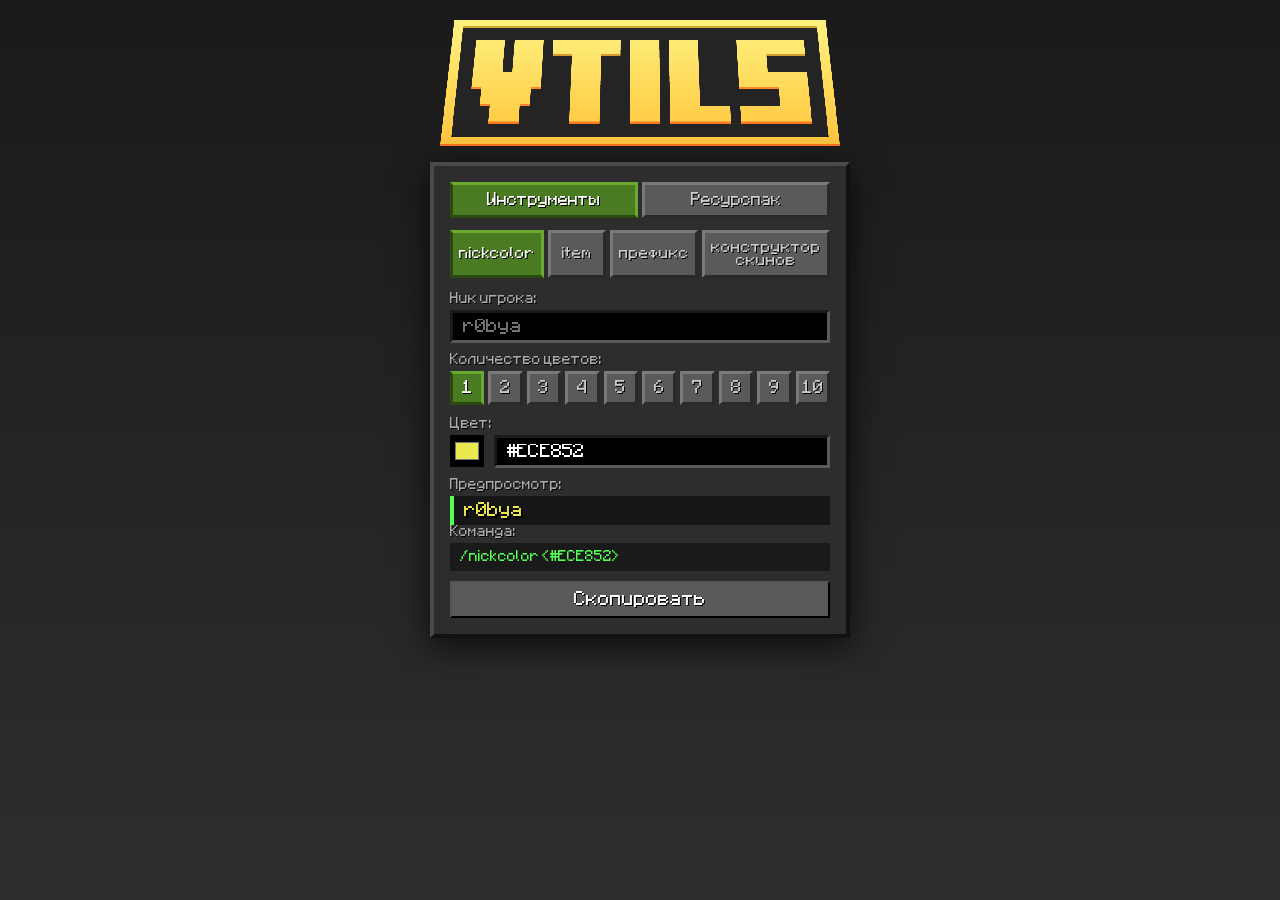
==== commit 51f2a764: "Update index.html" ====
--- a/index.html
+++ b/index.html
@@ -157,7 +157,6 @@
             border-color: #6aaa32 #6aaa32 #2a4a10 #2a4a10;
         }
 
-        /* ===== Кнопки количества цветов — в один ряд ===== */
         .nc-count-tabs {
             display: flex;
             flex-wrap: nowrap;
@@ -189,12 +188,8 @@
                 border-color 0.3s ease,
                 transform 0.15s ease;
         }
-        .nc-count-tab:hover {
-            transform: translateY(-1px);
-        }
-        .nc-count-tab:active {
-            transform: translateY(0);
-        }
+        .nc-count-tab:hover { transform: translateY(-1px); }
+        .nc-count-tab:active { transform: translateY(0); }
         .nc-count-tab.active {
             background: #4a7a22;
             color: #fff;
@@ -263,9 +258,7 @@
             padding: 2px;
             transition: border-color 0.2s ease, transform 0.15s ease;
         }
-        input[type="color"]:hover {
-            transform: scale(1.05);
-        }
+        input[type="color"]:hover { transform: scale(1.05); }
 
         .preview-label {
             font-size: 0.75rem;
@@ -552,7 +545,6 @@
             text-shadow: 1px 1px #000;
         }
 
-        /* ===== SKIN: iframe занимает всё оставшееся место ===== */
         .skin-frame-wrap {
             width: 100%;
             height: 600px;
@@ -627,6 +619,35 @@
             height: auto;
             min-height: 0;
             border: 0;
+        }
+
+        .mc-achievement-toast {
+            position: fixed;
+            top: 20px;
+            right: 20px;
+            z-index: 10002;
+            display: block;
+            opacity: 0;
+            transform: translateX(120%);
+            pointer-events: none;
+            transition: opacity 0.5s cubic-bezier(0.22, 1, 0.36, 1), transform 0.5s cubic-bezier(0.22, 1, 0.36, 1);
+        }
+        .mc-achievement-toast.show {
+            opacity: 1;
+            transform: translateX(0);
+            pointer-events: auto;
+        }
+        .mc-achievement-toast img {
+            display: block;
+            width: 320px;
+            height: auto;
+            image-rendering: pixelated;
+            cursor: pointer;
+            filter: drop-shadow(0 4px 16px rgba(0,0,0,0.8));
+            transition: transform 0.2s cubic-bezier(0.34, 1.56, 0.64, 1);
+        }
+        .mc-achievement-toast img:hover {
+            transform: scale(1.05);
         }
 
         @media (max-width: 820px) {
@@ -640,6 +661,8 @@
             .nc-count-tabs { gap: 3px; }
             .nc-count-tab { height: 30px; font-size: 0.8rem; }
             .skin-frame-wrap { height: 450px; }
+            .mc-achievement-toast { top: 10px; right: 10px; left: 10px; }
+            .mc-achievement-toast img { width: 100%; }
         }
     </style>
 </head>
@@ -652,7 +675,6 @@
         </div>
 
         <div class="category-container">
-            <!-- ===== ИНСТРУМЕНТЫ ===== -->
             <div id="tools" class="category active">
                 <div class="sub-tabs">
                     <button class="sub-tab active" data-sub="nickcolor" onclick="switchSubTab('tools','nickcolor')">nickcolor</button>
@@ -766,7 +788,6 @@
                     </div>
                 </div>
 
-                <!-- ===== КОНСТРУКТОР СКИНОВ ===== -->
                 <div id="skin" class="sub-section">
                     <div class="field">
                         <div class="skin-frame-wrap" id="skin-frame-wrap">
@@ -787,7 +808,6 @@
                 </div>
             </div>
 
-            <!-- ===== РЕСУРСПАК ===== -->
             <div id="files" class="category">
                 <div class="sub-tabs">
                     <button class="sub-tab active" data-sub="r-pack" onclick="switchSubTab('files','r-pack')">r-pack</button>
@@ -816,8 +836,16 @@
         </div>
     </div>
 
+    <a id="mc-achievement-toast" class="mc-achievement-toast"
+       href="https://starlightskins.lunareclipse.studio/apps/skin-creator"
+       target="_blank" rel="noopener noreferrer">
+        <img src="assets/images/dost.png" alt="Достижение" />
+    </a>
+
+    <audio id="click-sound" src="assets/Click_stereo.ogg" preload="auto"></audio>
+    <audio id="toast-sound" src="assets/Out.ogg.mp3" preload="auto"></audio>
+
     <script>
-        // ===== СОСТОЯНИЕ =====
         let activeCategory = 'tools';
         let activeSubTab = 'nickcolor';
         const lastValid = {};
@@ -839,7 +867,45 @@
         let prefixColors = ['#55FF55'];
         let prefixStyles = { bold: false, italic: false, underline: false, strikethrough: false };
 
-        // ===== ПЕРЕКЛЮЧЕНИЕ КАТЕГОРИЙ =====
+        const clickAudio = document.getElementById('click-sound');
+        const toastAudio = document.getElementById('toast-sound');
+
+        function playClickSound() {
+            try {
+                clickAudio.currentTime = 0;
+                clickAudio.volume = 0.6;
+                clickAudio.play().catch(() => {});
+            } catch (e) {}
+        }
+
+        function playToastOutSound() {
+            try {
+                toastAudio.currentTime = 0;
+                toastAudio.volume = 0.7;
+                toastAudio.play().catch(() => {});
+            } catch (e) {}
+        }
+
+        document.addEventListener('click', function(e) {
+            const btn = e.target.closest('button');
+            if (btn) playClickSound();
+        });
+
+        let mcToastTimer = null;
+        function showAchievementToast() {
+            if (sessionStorage.getItem('mc_achievement_shown') === '1') return;
+            const toast = document.getElementById('mc-achievement-toast');
+            if (!toast) return;
+            playToastOutSound();
+            toast.classList.add('show');
+            if (mcToastTimer) clearTimeout(mcToastTimer);
+            mcToastTimer = setTimeout(() => {
+                toast.classList.remove('show');
+                mcToastTimer = null;
+            }, 5000);
+            sessionStorage.setItem('mc_achievement_shown', '1');
+        }
+
         function switchCategory(category) {
             activeCategory = category;
             document.querySelectorAll('.main-tab').forEach(tab => {
@@ -864,7 +930,6 @@
             }
         }
 
-        // ===== ПЕРЕКЛЮЧЕНИЕ ПОДВКЛАДОК =====
         function switchSubTab(category, sub) {
             if (category !== activeCategory) return;
             activeSubTab = sub;
@@ -885,9 +950,9 @@
                 else if (sub === 'item') updateItem();
                 else if (sub === 'prefix') updatePrefix();
 
-                // конструктор скинов — полноэкранный режим
                 if (sub === 'skin') {
                     document.body.classList.add('skin-mode');
+                    showAchievementToast();
                 } else {
                     document.body.classList.remove('skin-mode');
                 }
@@ -897,7 +962,6 @@
             }
         }
 
-        // ===== СКАЧИВАНИЕ ФАЙЛОВ =====
         function downloadFile(path, filename) {
             const a = document.createElement('a');
             a.href = path;
@@ -907,7 +971,6 @@
             document.body.removeChild(a);
         }
 
-        // ===== ВСПОМОГАТЕЛЬНЫЕ =====
         function isValidHex(val) { return /^#[0-9A-Fa-f]{6}$/.test(val); }
         function normalizeHex(raw) {
             let val = raw.trim().toUpperCase().replace(/[^0-9A-F#]/g, '');
@@ -953,7 +1016,6 @@
             el.style.color = '';
         }
 
-        // ===== NICKCOLOR =====
         function buildNcCountButtons() {
             const container = document.getElementById('nc-count-tabs');
             container.innerHTML = '';
@@ -1063,7 +1125,6 @@
             }
         }
 
-        // ===== ITEM =====
         function renderItemColors() {
             const list = document.getElementById('item-colors-list');
             list.innerHTML = '';
@@ -1149,7 +1210,6 @@
             updateItem();
         }
 
-        // ===== ГЕНЕРАЦИЯ =====
         function buildColoredString(text, colors, styles) {
             if (!text) return '';
             const validColors = colors.filter(c => isValidHex(c));
@@ -1236,7 +1296,6 @@
             }
         }
 
-        // ===== PREFIX =====
         function renderPrefixColors() {
             const list = document.getElementById('prefix-colors-list');
             list.innerHTML = '';
@@ -1332,7 +1391,6 @@
             }
         }
 
-        // ===== КОПИРОВАНИЕ =====
         function copy(cmdId, btnId) {
             const text = document.getElementById(cmdId).textContent;
             if (!text) return;
@@ -1357,7 +1415,6 @@
             });
         }
 
-        // ===== ИНИЦИАЛИЗАЦИЯ =====
         document.addEventListener('DOMContentLoaded', function() {
             document.querySelectorAll('.style-btn').forEach(btn => btn.classList.remove('active'));
 
